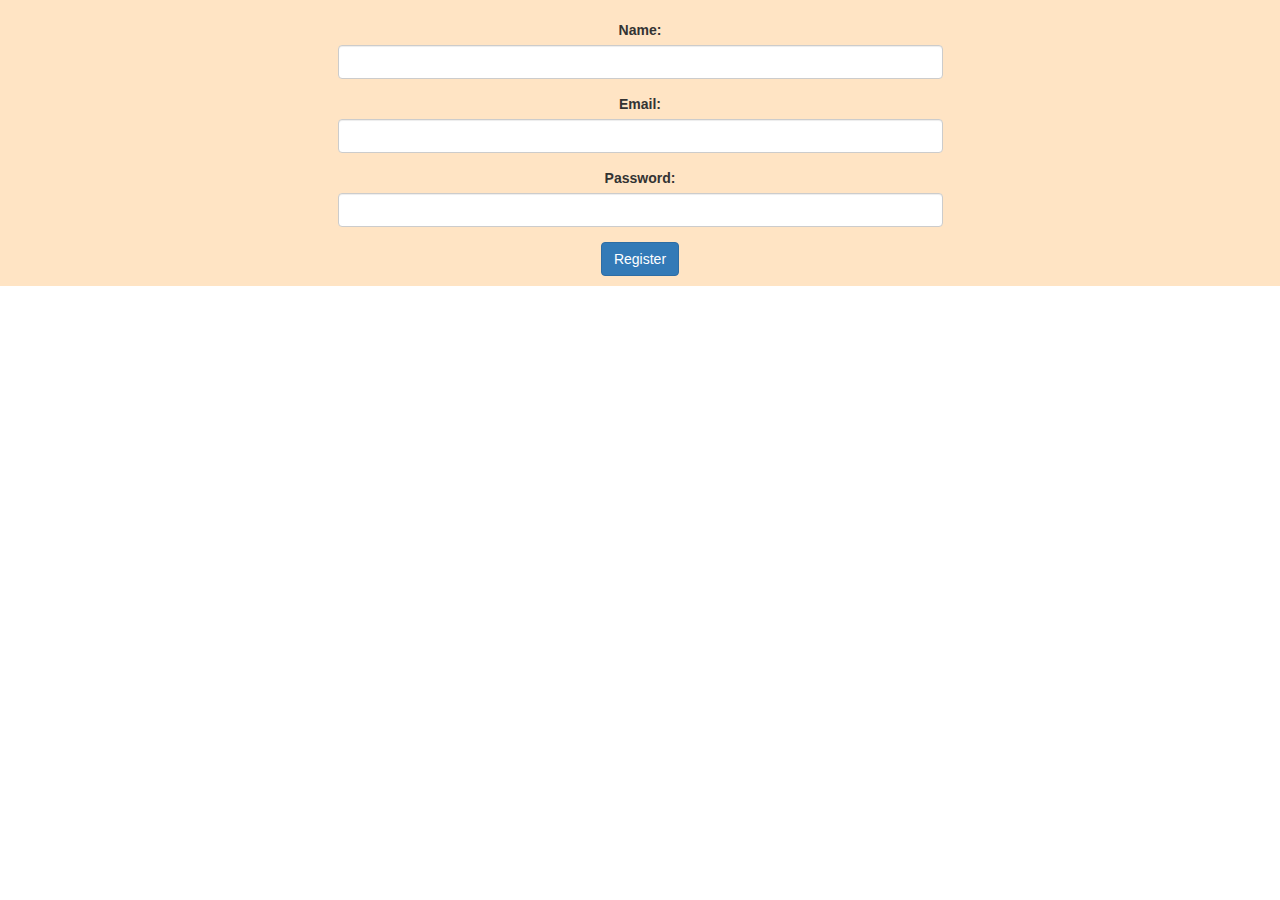
==== register.html @ 81c28510 "Add files via upload" ====
<!DOCTYPE html>
<html>
<head>
<meta charset="ISO-8859-1">
<title>Registration</title>
  <link rel="stylesheet" href="https://maxcdn.bootstrapcdn.com/bootstrap/3.4.1/css/bootstrap.min.css">
  <link rel="stylesheet" href="Styles.css">
  <script src="https://ajax.googleapis.com/ajax/libs/jquery/3.6.4/jquery.min.js"></script>
  <script src="https://maxcdn.bootstrapcdn.com/bootstrap/3.4.1/js/bootstrap.min.js"></script>

</head>
<body>
<div class="container">
<div class="card">
<form>
    <div class="form-group">
    <label>Name:</label>
    <input  class="form-control" type="text" id="name" name="name">
    </div>
    <div class="form-group">
    <label>Email:</label>
    <input  class="form-control" type="email" id="email" name="email">
    </div>
    <div class="form-group">
    <label>Password:</label>
    <input  class="form-control" type="password" id="password" name="password">
    </div>
    <div class="text-center">
    <button id="reg-btn" type="button" class="btn btn-primary"  onclick="registerUser()"> Register</button>
     
    </div>
</form>
</div>
</div>
</body>
<script type="text/javascript">
function registerUser()
{
	let name,email,password;
	name=document.getElementById("name").value
	email=document.getElementById("email").value
	password=document.getElementById("password").value
    console.log(name+email+password)
	
	let user_records=new Array()
	user_records=JSON.parse(localStorage.getItem("users"))?JSON.parse(localStorage.getItem("users")):[]
	if(user_records.some((v)=>{
		return v.email==email
	}))
		{
		alert("Your Account already exists!!!! Go To Login")
		window.location.href="login.html";
		}
	else
	{
		user_records.push({
		"name":name,
		"email":email,
		"password":password
	})
	localStorage.setItem("users",JSON.stringify(user_records))
	}
			
	
	
}

</script>
</html>
---- Styles.css ----
.container
{
 width:100%;
 height:100%;
 background-color: bisque;
}
.container .card
{
	width:50%;
	height:50%;
	text-align:center;
	margin:auto;
	padding:10px;
	margin-top:10px;
}
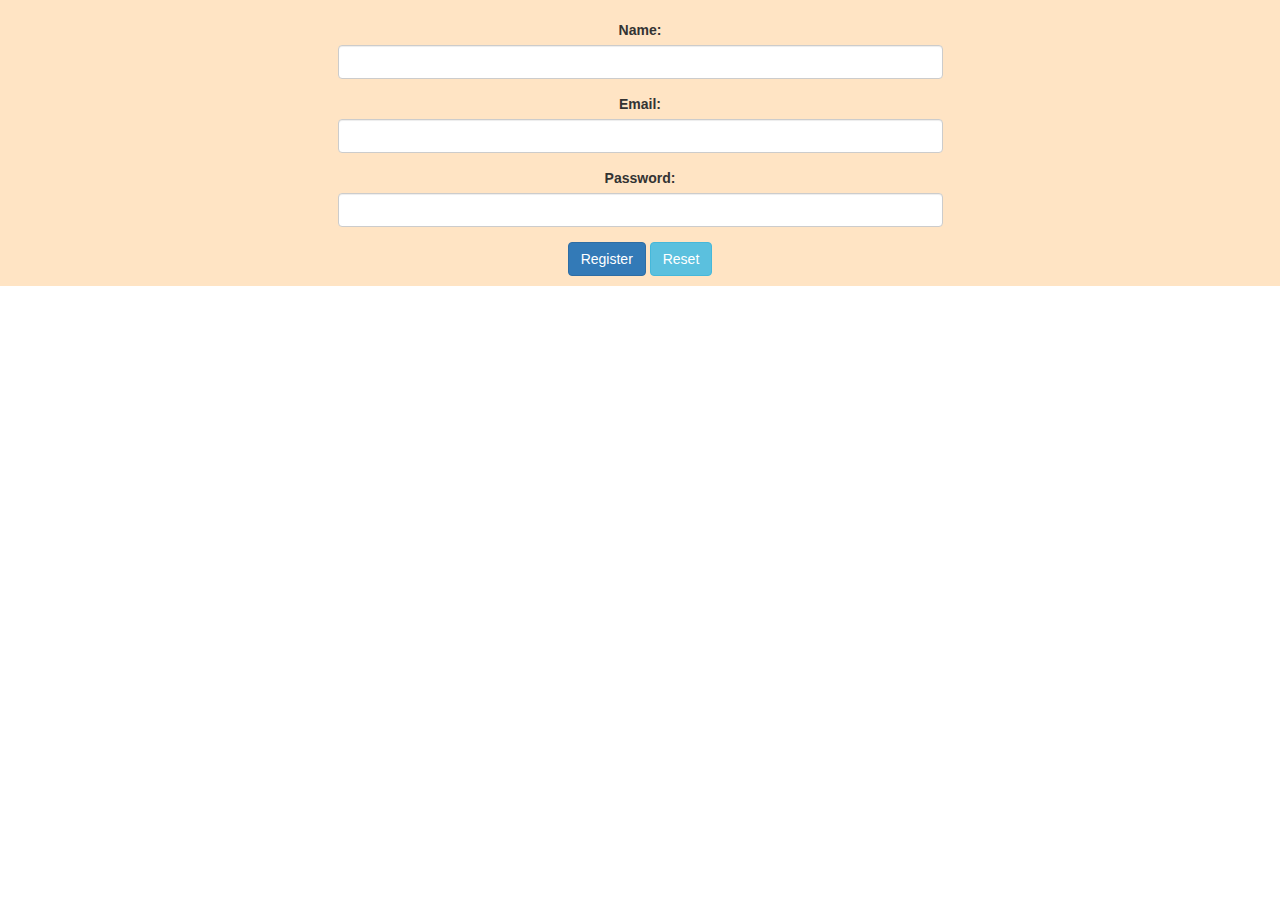
==== commit 753fb3b9: "Update register.html" ====
--- a/register.html
+++ b/register.html
@@ -27,6 +27,7 @@
     </div>
     <div class="text-center">
     <button id="reg-btn" type="button" class="btn btn-primary"  onclick="registerUser()"> Register</button>
+	    <button type="button" id="btnreset" class="btn btn-info" onclick="reset()">Reset</button>
      
     </div>
 </form>
@@ -64,6 +65,10 @@
 	
 	
 }
+	function reset()
+		{
+		  location.href="register.html"
+		}
 
 </script>
-</html>+</html>
